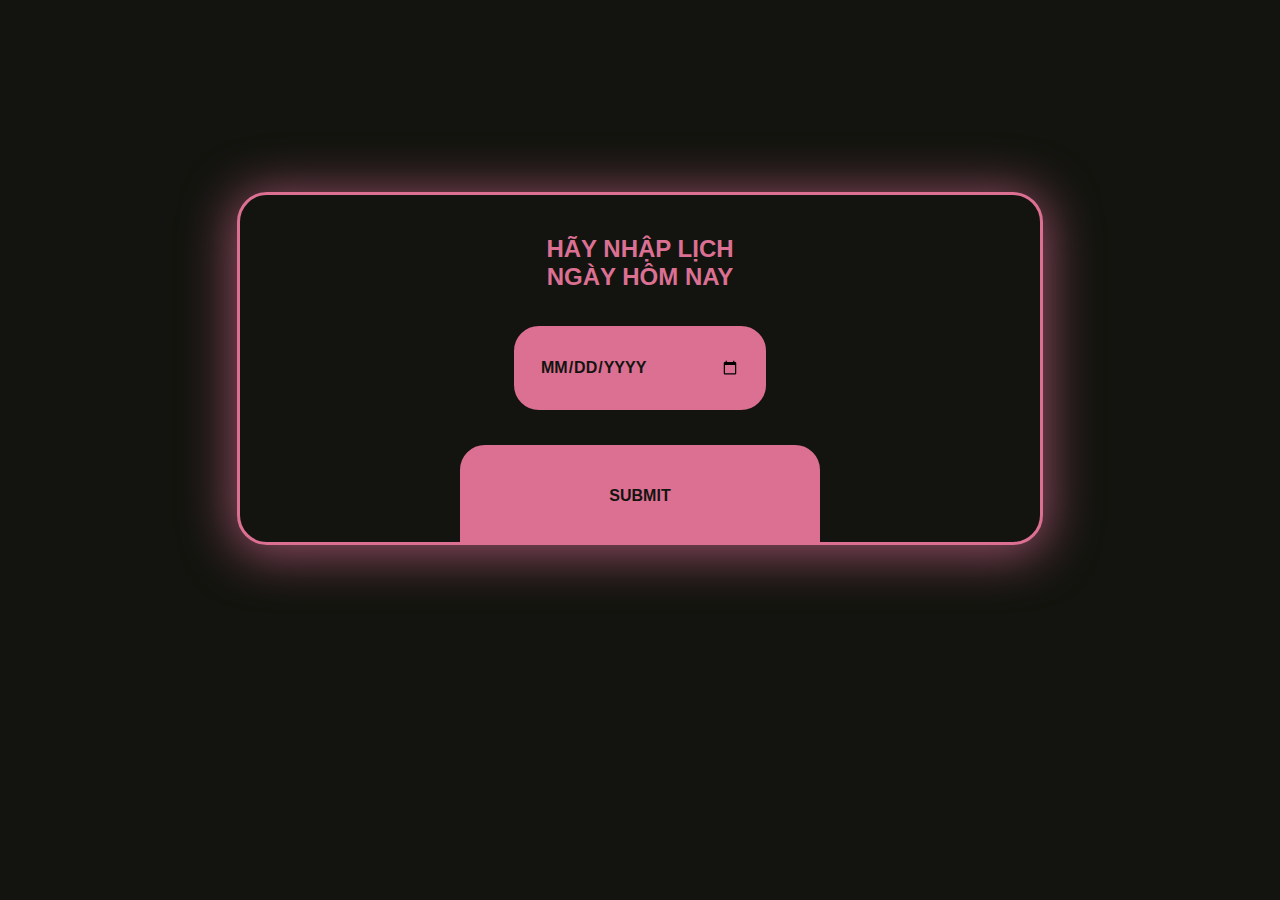
==== index.html @ 8ef1937d "Rename HBD.html to index.html" ====
<!DOCTYPE html>
<html lang="en">
<head>
    <meta charset="UTF-8">
    <meta name="viewport" content="width=device-width, initial-scale=1.0">
    <link rel="stylesheet" href="HBD.css">
    <!-- <link rel="stylesheet" href="HBD.py"> -->
    <title>Date</title>
</head>
<body>
    <!-- Hỏi ngày -->
    <div class="Question">
      <h2>
         HÃY NHẬP LỊCH <br> NGÀY HÔM NAY
      </h2>    
      <!-- <a id="Link" href="Cake.html"></a> -->

      <div class="answer">
         <p id="Text">
            <a id="Link" href="Cake.html"></a>
         </p>
      </div>
      
  
         <input type="date" id="Date">    
  
         <br>

         <button onclick="myFunction()" id="submit">submit</button>
    </div>


    <script>
      function myFunction() {  
         var text;
         var DateCheck = document.getElementById("Date").value;

         switch(DateCheck) {
            case "2024-07-15":
               text = "Nhấn vô tớ đi :333";
               document.getElementById("Link").innerHTML = text;
            break;
            default:
               text = "Cậu thử lại ik :33";
               document.getElementById("Text").innerHTML = text;
         }
      }

    </script>
</body>
</html>
---- HBD.css ----
body {
    background-color: #13140f;
    margin-top: 12rem;
}

.Question{
    text-wrap: nowrap;
    color: palevioletred;
    text-align: center;
    border-style: solid;
    border-radius: 30px;
    background-color: #13140f;
    margin-left: auto;
    margin-right: auto;
    padding-top: 20px;
    min-width: 330px;
    max-width: 800px;
    box-shadow: 0 5px 50px 5px rgb(146, 76, 99);
    font-family:'Segoe UI', Tahoma, Geneva, Verdana, sans-serif;
}

    #Date{
        font-family:'Segoe UI', Tahoma, Geneva, Verdana, sans-serif;
        font-weight: bolder;
        background-color: palevioletred;
        color: #13140f;
        border-style: solid;
        border-radius: 25px;
        min-width: 25%;
        margin: 15px 0 15px 0;
        padding: 30px 3% 30px 3%;
        text-transform: uppercase;
        font-size: 100%;
        border-color: palevioletred;
    }

    #submit{
        font-family:'Segoe UI', Tahoma, Geneva, Verdana, sans-serif;
        font-weight: bolder;
        font-size: 100%;  
        border-color: palevioletred;
        background-color: palevioletred;
        color: #13140f;
        margin-top: 20px;
        min-width: calc(20% + 200px);
        padding: 40px 0 35px 0;
        border-style: solid;
        border-top-left-radius: 25px;
        border-top-right-radius: 25px;
        text-transform: uppercase;
    }
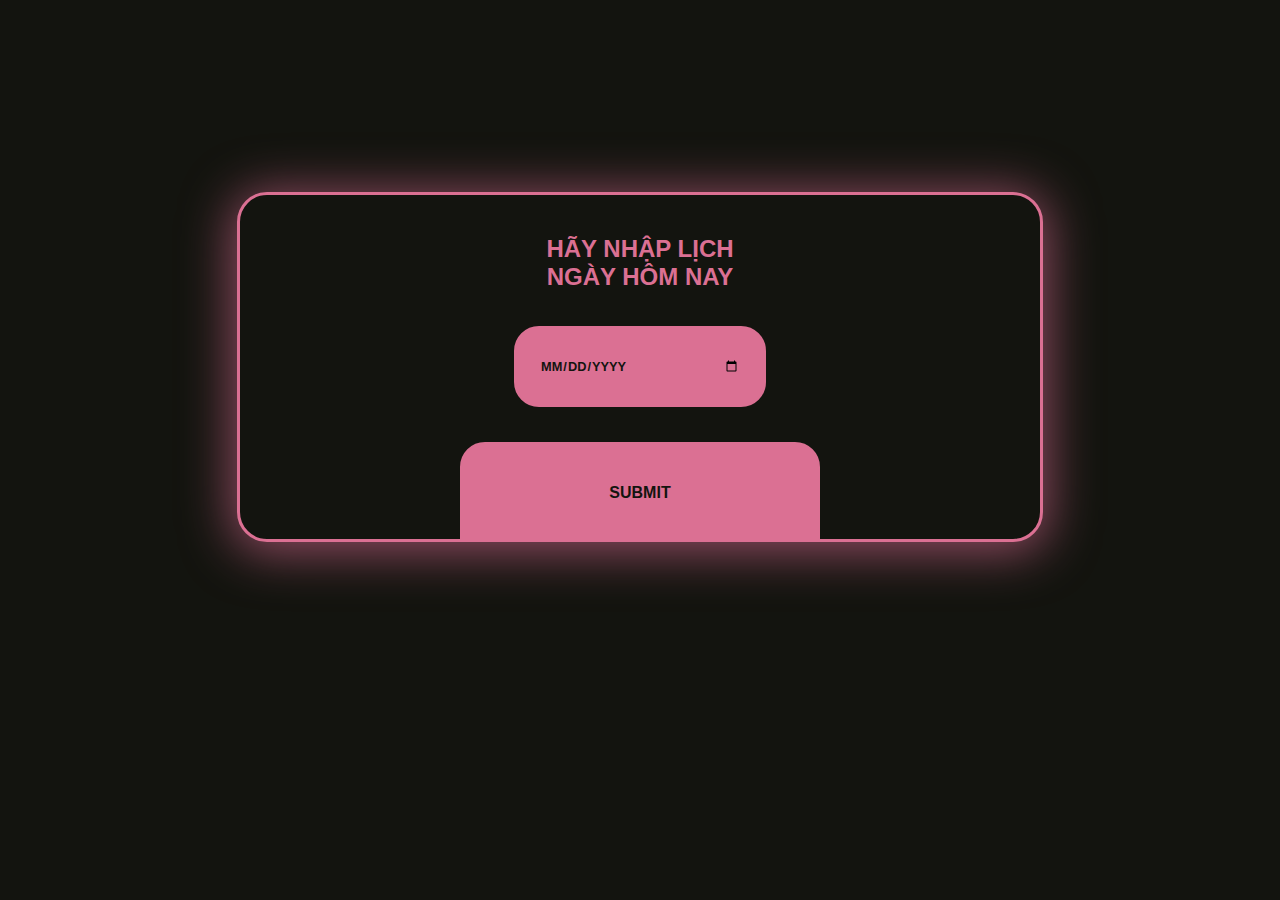
==== commit dbdbf961: "Update index.html" ====
--- a/index.html
+++ b/index.html
@@ -17,8 +17,8 @@
 
       <div class="answer">
          <p id="Text">
-            <a id="Link" href="Cake.html"></a>
          </p>
+         <a id="Link" href="Cake.html"></a>
       </div>
       
   
--- a/HBD.css
+++ b/HBD.css
@@ -30,7 +30,7 @@
         margin: 15px 0 15px 0;
         padding: 30px 3% 30px 3%;
         text-transform: uppercase;
-        font-size: 100%;
+        font-size: 80%;
         border-color: palevioletred;
     }
 
